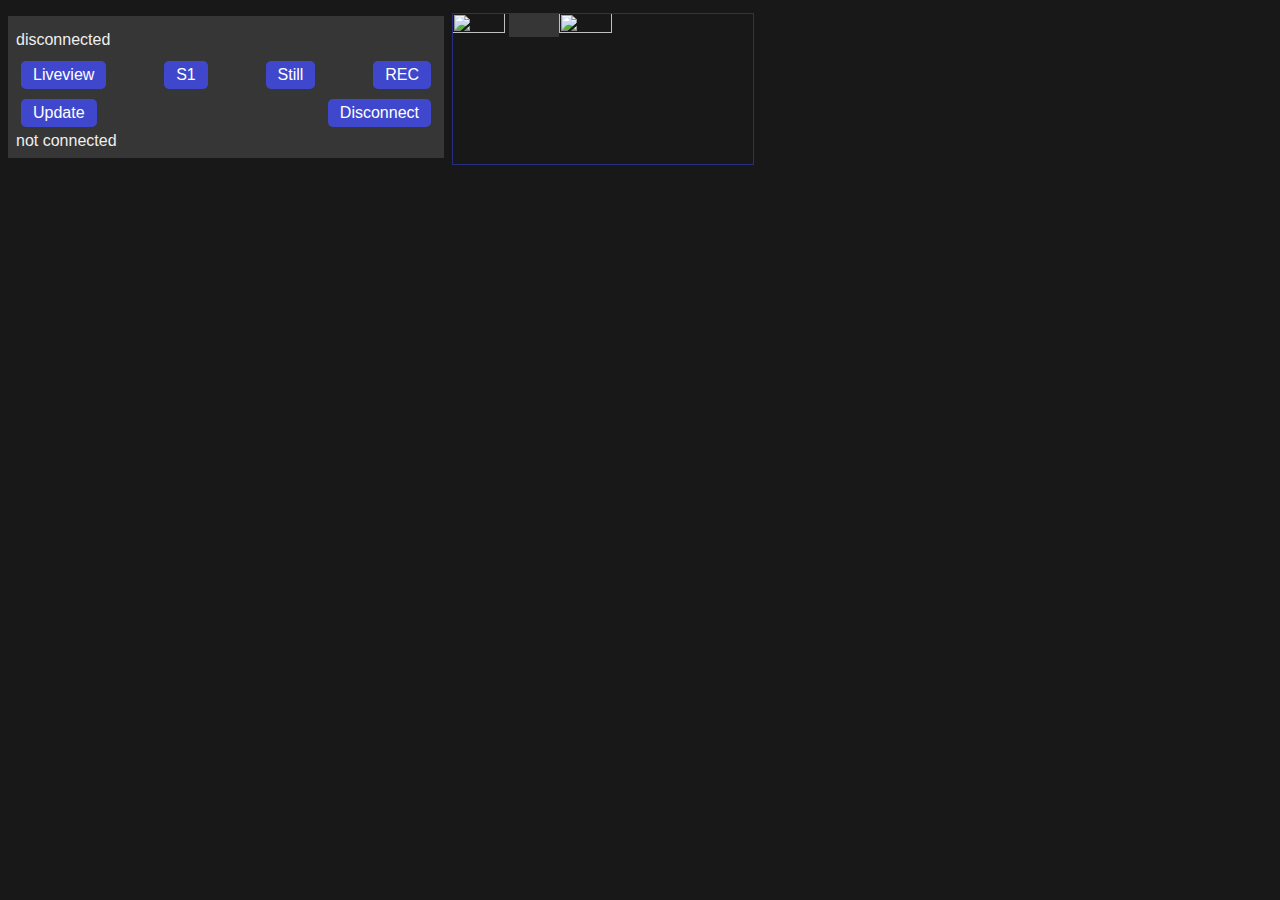
==== webapp/index.html @ c610a7b1 "- CrSDK 1.10->1.11 - CrNocodeSDK->CrSDK.IP - RECボタン追加" ====
<!doctype html>
<html>
    <head>
        <meta charset="utf-8">
        <meta name="viewport" content="width=device-width,initial-scale=1">
        <title>Cr"Nocode"SDK demo</title>
        <link rel="stylesheet" href="style.css" type="text/css" />
        <script src='https://ajax.aspnetcdn.com/ajax/jQuery/jquery-1.12.4.min.js'></script>
        <script src="script.js"></script>
    </head>

    <body>
    <section class="main">
    <div class="content">
        <div class="sidebar">
            <div class="input-group">
                <label id="labelOutput">disconnected</label>
            </div>

            <section class="buttons">
                <button id="buttonStream"  class="button">Liveview</button>
                <button id="buttonS1"      class="button">S1</button>
                <button id="buttonShutter" class="button">Still</button>
                <button id="buttonRec"     class="button">REC</button>
            </section>

            <section class="buttons">
                <button id="buttonUpdate" class="button">Update</button>
                <button id="buttonDisconnect" class="button">Disconnect</button>
            </section>
<!--
            <div class="input-group">
                <label for="buttonTest">IP address</label>
                <div class="text">
                    <input id="test" type="text" minlength="1" maxlength="14" size="14" value="0">
                </div>
                <button id="buttonTest" class="inline-button">Set</button>
            </div>
-->
            <div id='prop'>not connected</div>
        </div>

        <figure>
            <div class="image-container">
                <canvas id="imgCanvas" class="imgCanvas"></canvas>
                <img id="imgStream1" class="imgStream" src="" crossorigin>&nbsp;
                <canvas id="focusCanvas" class="focusCanvas" width="50" height="10"></canvas>
                <img id="imgStream2" class="imgStream" src="" crossorigin>
            </div>
        </figure>
    </div>
    </section>
    </body>
</html>
---- webapp/style.css ----
/* global */

body {
    font-family: Arial,Helvetica,sans-serif;
    background: #181818;
    color: #EFEFEF;
    font-size: 16px;
}

h2 {
    font-size: 18px;
}

section.main {
    display: flex;
    flex-direction: column;
    flex-wrap: wrap;
    align-items: stretch;
}

div.content {
    display: flex;
}

/* sidebar */

.sidebar {
    flex-direction: column;
    overflow:auto;
    display: flex;
    flex-wrap: nowrap;
    min-width: 420px;
    max-height: calc(100vh - 40px);
    background: #363636;
    padding: 8px;
    margin-top: 8px;
    margin-right: 8px;
}

.input-group {
    display: flex;
    flex-wrap: nowrap;
    line-height: 22px;
    margin: 5px 0;
}

.input-group>label {
    display: inline-block;
    padding-right: 10px;
    min-width: 47%;
}

input[type=text] {
    border: 1px solid #363636;
    font-size: 14px;
    height: 20px;
    margin: 1px;
    outline: 0;
}

.buttons {
    display: flex;
    flex-wrap: nowrap;
    justify-content: space-between;
}

.inline-button {
    line-height: 20px;
    margin: 2px;
    padding: 1px 4px 2px 4px;

    display: block;
    border: 0;
    cursor: pointer;
    color: #fff;
    background: #3f48cc;
    border-radius: 5px;
    font-size: 16px;
    outline: 0;
}

.button {
    line-height: 28px;
    margin: 5px;
    padding: 0 12px;

    display: block;
    border: 0;
    cursor: pointer;
    color: #fff;
    border-radius: 5px;
    font-size: 16px;
    outline: 0;
    background: #3f48cc;
}

.button:hover, .inline-button:hover {
    background: #333BA6;
}

.button:active, .inline-button:active {
    background: #272D7F;
}

.buttonOn {
    line-height: 28px;
    margin: 5px;
    padding: 0 12px;

    display: block;
    border: 0;
    cursor: pointer;
    color: #fff;
    border-radius: 5px;
    font-size: 16px;
    outline: 0;
    background: #272D7F;
}

.buttonOn:hover {
//    background: #333BA6;
}

.buttonOn:active {
    background: #3f48cc;
}
/*
.button.disabled {
    cursor: default;
    background: #a0a0a0;
}
*/
/* stream */

figure {
    padding: 0px;
    margin: 0;
    -webkit-margin-before: 0;
    margin-block-start: 0;
    -webkit-margin-after: 0;
    margin-block-end: 0;
    -webkit-margin-start: 0;
    margin-inline-start: 0;
    -webkit-margin-end: 0;
    margin-inline-end: 0;
}

.image-container {
    display: flex;
    margin: 5px 0;
    position: relative;
    min-width: 160px;
}

.imgCanvas {
    border: 1px solid #272D7F;/*#000;*/
    position: absolute;
    top: 0;
    left: 0;
}

.imgStream {
    display: block;
    width: 100%;
    height: 100%;
}

.focusCanvas {
    background: #363636;
}

.hidden {
    display: none;
}
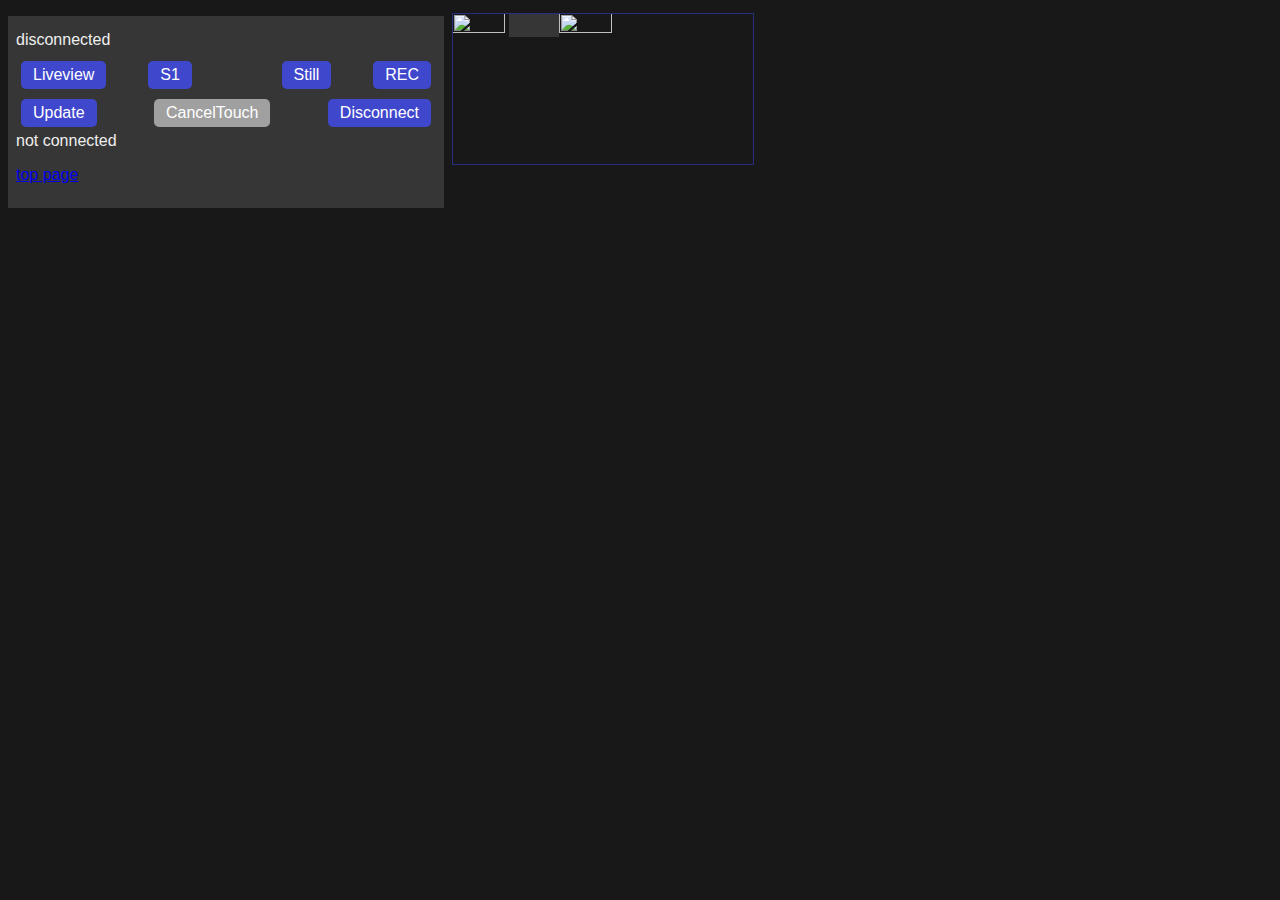
==== commit a7961c46: "- FPS表示、cancelTouch、FocusIndication、tooltip表示対応" ====
--- a/webapp/index.html
+++ b/webapp/index.html
@@ -3,7 +3,7 @@
     <head>
         <meta charset="utf-8">
         <meta name="viewport" content="width=device-width,initial-scale=1">
-        <title>Cr"Nocode"SDK demo</title>
+        <title>CrSDK.IP sample app</title>
         <link rel="stylesheet" href="style.css" type="text/css" />
         <script src='https://ajax.aspnetcdn.com/ajax/jQuery/jquery-1.12.4.min.js'></script>
         <script src="script.js"></script>
@@ -15,29 +15,26 @@
         <div class="sidebar">
             <div class="input-group">
                 <label id="labelOutput">disconnected</label>
+                <label id="labelFPS"> </label>
             </div>
 
             <section class="buttons">
                 <button id="buttonStream"  class="button">Liveview</button>
                 <button id="buttonS1"      class="button">S1</button>
+                <label id="labelFocusIndication" class="focusIndication">　</label>
                 <button id="buttonShutter" class="button">Still</button>
                 <button id="buttonRec"     class="button">REC</button>
             </section>
 
             <section class="buttons">
                 <button id="buttonUpdate" class="button">Update</button>
+                <button id="buttonCancelTouch" class="button disabled">CancelTouch</button>
                 <button id="buttonDisconnect" class="button">Disconnect</button>
             </section>
-<!--
-            <div class="input-group">
-                <label for="buttonTest">IP address</label>
-                <div class="text">
-                    <input id="test" type="text" minlength="1" maxlength="14" size="14" value="0">
-                </div>
-                <button id="buttonTest" class="inline-button">Set</button>
+            <div id='prop'>not connected</div>
+            <div>
+            <p><a href="http://sohta02.sakura.ne.jp/crsdk/list.html">top page</a></p>
             </div>
--->
-            <div id='prop'>not connected</div>
         </div>
 
         <figure>
--- a/webapp/style.css
+++ b/webapp/style.css
@@ -48,6 +48,10 @@
     display: inline-block;
     padding-right: 10px;
     min-width: 47%;
+}
+
+.focusIndication {
+    color: lime;
 }
 
 input[type=text] {
@@ -124,12 +128,12 @@
 .buttonOn:active {
     background: #3f48cc;
 }
-/*
+
 .button.disabled {
     cursor: default;
     background: #a0a0a0;
 }
-*/
+
 /* stream */
 
 figure {
